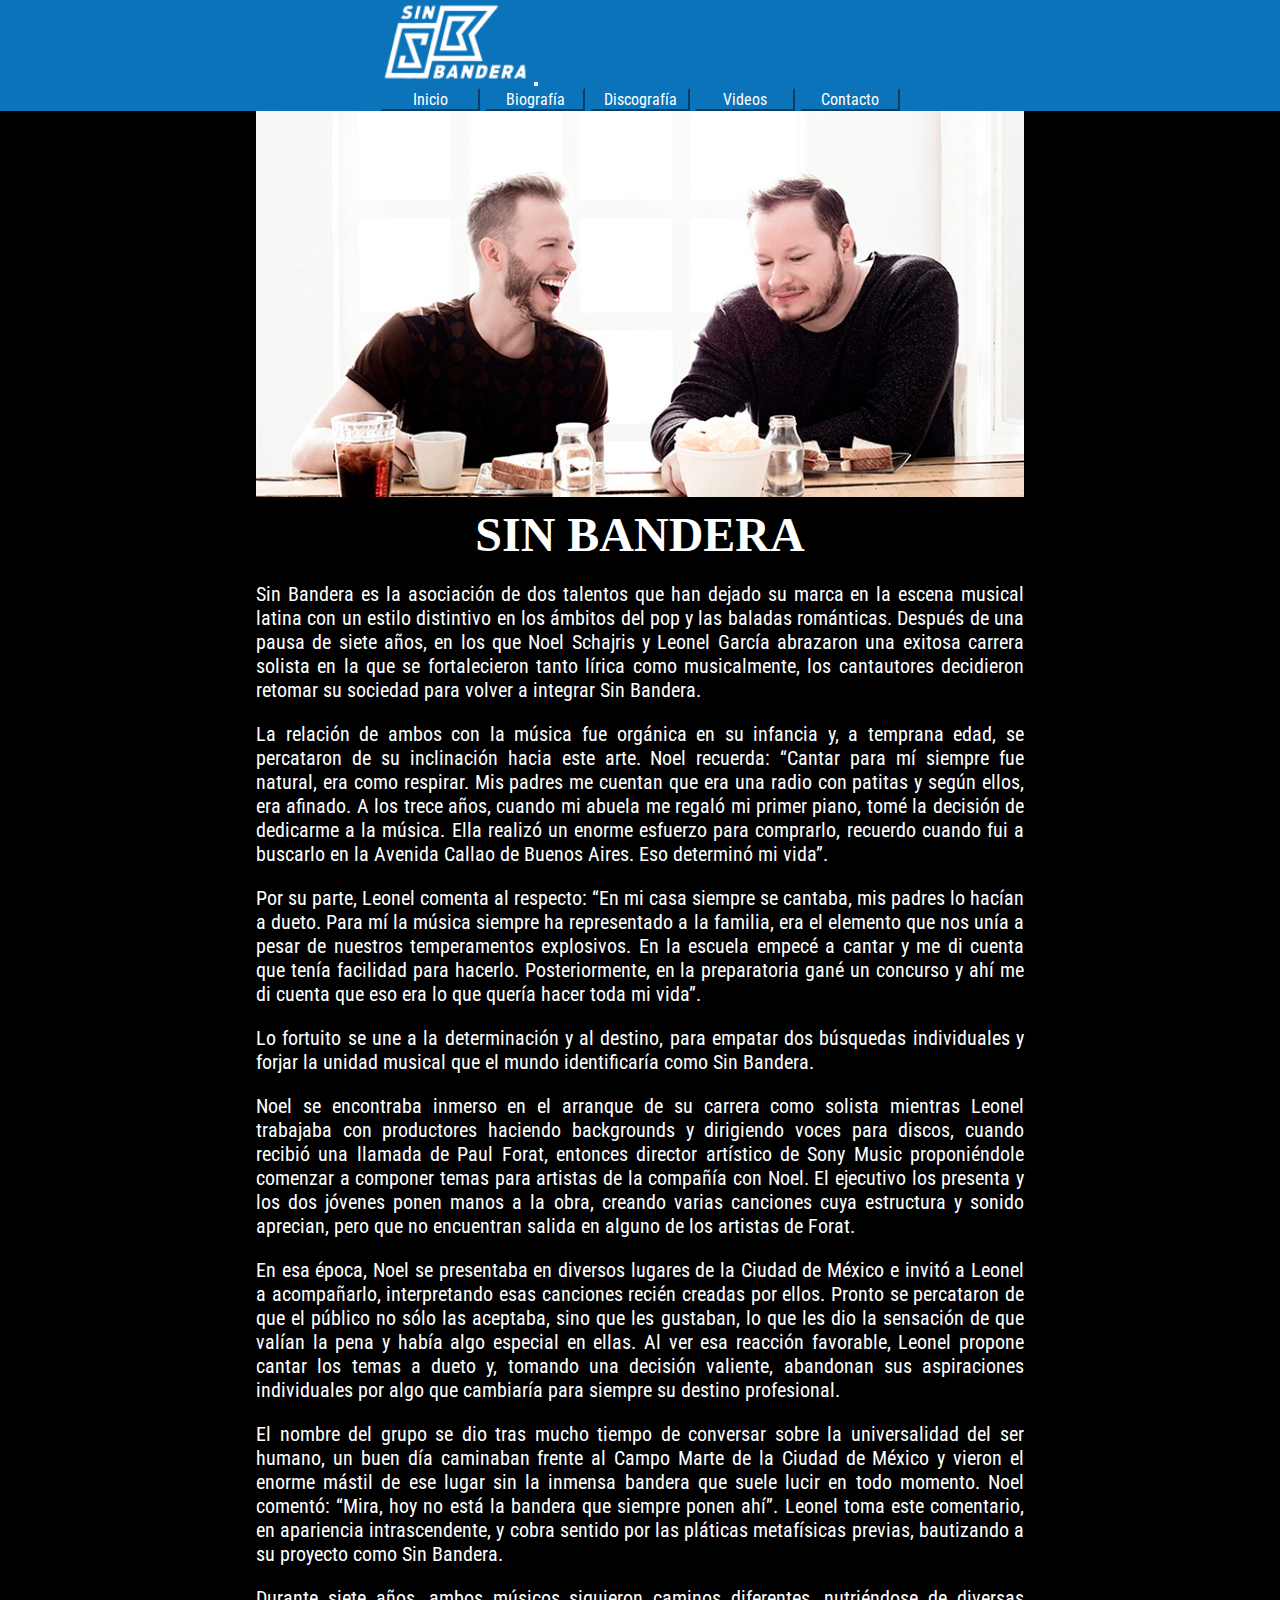
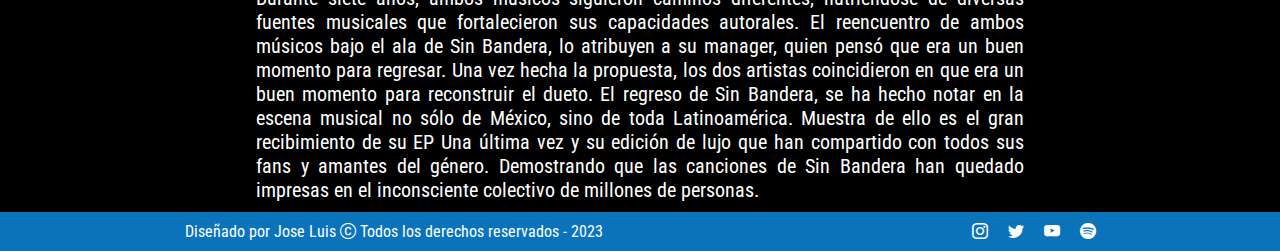
==== index.html @ a62f49ee "correccion logo" ====
<!DOCTYPE html>
<html lang="es">
<head>
    <meta charset="UTF-8">
    <meta http-equiv="X-UA-Compatible" content="IE=edge">
    <meta name="viewport" content="width=device-width, initial-scale=1.0">
    <title>Sin Bandera - Inicio</title>
    <meta name="keywords" content="sin bandera, musicos, duo, argentina, mexico">
    <meta name="description" content="Sin Bandera es la asociación de dos talentos que han dejado su marca en la escena musical latina con un estilo distintivo en los ámbitos del pop y las baladas románticas.">
    <link rel="shortcut icon" href="./images/logos/favicon.ico" type="image/x-icon">
    <link href="https://cdn.jsdelivr.net/npm/bootstrap@5.3.0-alpha1/dist/css/bootstrap.min.css" rel="stylesheet" integrity="sha384-GLhlTQ8iRABdZLl6O3oVMWSktQOp6b7In1Zl3/Jr59b6EGGoI1aFkw7cmDA6j6gD" crossorigin="anonymous">
    <link rel="stylesheet" href="https://cdn.jsdelivr.net/npm/bootstrap-icons@1.10.3/font/bootstrap-icons.css">
    <link rel="stylesheet" href="./css/estilos.css">
</head>
<body class="contenedor">
   
    <!-- Cabecera -->
   
    <header class="header">
        <nav class="navbar navbar-expand-md menu">
            <div class="container-fluid">
                <img class="logo" src="./images/logos/Logo-Sin-Bandera.png" alt="Sin bandera">
                <button class="navbar-toggler" type="button" data-bs-toggle="collapse" data-bs-target="#navbarSupportedContent" aria-controls="navbarSupportedContent" aria-expanded="false" aria-label="Toggle navigation">
                <span class="navbar-toggler-icon"></span>
                </button>
                <div class="collapse navbar-collapse" id="navbarSupportedContent">
                    <ul class="menu__item navbar navbar-expand-lg">
                        <li><button type="button" class="btn btn-primary btn-lg btn-menu"><a href="./index.html">Inicio</a></button></li>
                        <li><button type="button" class="btn btn-primary btn-lg btn-menu"><a href="./pages/biografia.html">Biografía</a></button></li>
                        <li><button type="button" class="btn btn-primary btn-lg btn-menu"><a href="./pages/discografia.html">Discografía</a></button></li>
                        <li><button type="button" class="btn btn-primary btn-lg btn-menu"><a href="./pages/videos.html">Videos</a></button></li>
                        <li><button type="button" class="btn btn-primary btn-lg btn-menu"><a href="./pages/contacto.html">Contacto</a></button></li>
                    </ul>
                </div>
            </div>
        </nav>  
    </header>

    <!-- Cuerpo principal -->
   
    <main class="main">
        <section class="principal">
            <div class="principal__items">
                <img class="principal__img" src="./images/img-principal.jpeg" alt="Sin bandera, integrantes">
                <h2 class="principal__titulo">SIN BANDERA</h2>
                <p class="principal__parrafo">Sin Bandera es la asociación de dos talentos que han dejado su marca en la escena musical latina con un estilo distintivo en los ámbitos del pop y las baladas románticas. Después de una pausa de siete años, en los que Noel Schajris y Leonel García abrazaron una exitosa carrera solista en la que se fortalecieron tanto lírica como musicalmente, los cantautores decidieron retomar su sociedad para volver a integrar Sin Bandera.</p>
                
                <p class="principal__parrafo"> La relación de ambos con la música fue orgánica en su infancia y, a temprana edad, se percataron de su inclinación hacia este arte. Noel recuerda: “Cantar para mí siempre fue natural, era como respirar. Mis padres me cuentan que era una radio con patitas y según ellos, era afinado. A los trece años, cuando mi abuela me regaló mi primer piano, tomé la decisión de dedicarme a la música. Ella realizó un enorme esfuerzo para comprarlo, recuerdo cuando fui a buscarlo en la Avenida Callao de Buenos Aires. Eso determinó mi vida”.</p>
                            
                <p class="principal__parrafo">Por su parte, Leonel comenta al respecto: “En mi casa siempre se cantaba, mis padres lo hacían a dueto. Para mí la música siempre ha representado a la familia, era el elemento que nos unía a pesar de nuestros temperamentos explosivos. En la escuela empecé a cantar y me di cuenta que tenía facilidad para hacerlo. Posteriormente, en la preparatoria gané un concurso y ahí me di cuenta que eso era lo que quería hacer toda mi vida”.</p>
        
                <p class="principal__parrafo">Lo fortuito se une a la determinación y al destino, para empatar dos búsquedas individuales y forjar la unidad musical que el mundo identificaría como Sin Bandera.</p>
                            
                <p class="principal__parrafo">Noel se encontraba inmerso en el arranque de su carrera como solista mientras Leonel trabajaba con productores haciendo backgrounds y dirigiendo voces para discos, cuando recibió una llamada de Paul Forat, entonces director artístico de Sony Music proponiéndole comenzar a componer temas para artistas de la compañía con Noel. El ejecutivo los presenta y los dos jóvenes ponen manos a la obra, creando varias canciones cuya estructura y sonido aprecian, pero que no encuentran salida en alguno de los artistas de Forat.</p>
                            
                <p class="principal__parrafo">En esa época, Noel se presentaba en diversos lugares de la Ciudad de México e invitó a Leonel a acompañarlo, interpretando esas canciones recién creadas por ellos. Pronto se percataron de que el público no sólo las aceptaba, sino que les gustaban, lo que les dio la sensación de que valían la pena y había algo especial en ellas. Al ver esa reacción favorable, Leonel propone cantar los temas a dueto y, tomando una decisión valiente, abandonan sus aspiraciones individuales por algo que cambiaría para siempre su destino profesional.</p>
        
                <p class="principal__parrafo">El nombre del grupo se dio tras mucho tiempo de conversar sobre la universalidad del ser humano, un buen día caminaban frente al Campo Marte de la Ciudad de México y vieron el enorme mástil de ese lugar sin la inmensa bandera que suele lucir en todo momento. Noel comentó: “Mira, hoy no está la bandera que siempre ponen ahí”. Leonel toma este comentario, en apariencia intrascendente, y cobra sentido por las pláticas metafísicas previas, bautizando a su proyecto como Sin Bandera.</p>
                            
                <p class="principal__parrafo">Durante siete años, ambos músicos siguieron caminos diferentes, nutriéndose de diversas fuentes musicales que fortalecieron sus capacidades autorales. El reencuentro de ambos músicos bajo el ala de Sin Bandera, lo atribuyen a su manager, quien pensó que era un buen momento para regresar. Una vez hecha la propuesta, los dos artistas coincidieron en que era un buen momento para reconstruir el dueto. El regreso de Sin Bandera, se ha hecho notar en la escena musical no sólo de México, sino de toda Latinoamérica. Muestra de ello es el gran recibimiento de su EP Una última vez y su edición de lujo que han compartido con todos sus fans y amantes del género. Demostrando que las canciones de Sin Bandera han quedado impresas en el inconsciente colectivo de millones de personas.</p>
            </div>
        </section>
    </main>

    <!-- pie de pagina -->
    
    <footer class="footer">
        <div class="footer__items">
            <p>Diseñado por Jose Luis <i class="bi bi-c-circle" alt="copyright"></i> Todos los derechos reservados - 2023</p>
            <ul class="footer__item">
                <li><a href="https://www.instagram.com/sinbandera/" alt="instagram" target="_blank"><i class="bi bi-instagram"></i></a></li>
                <li><a href="https://twitter.com/sinbandera" alt="twitter" target="_blank"><i class="bi bi-twitter"></i></a></li>
                <li><a href="https://www.youtube.com/user/SinbanderaVEVO" alt="youtube" target="_blank"><i class="bi bi-youtube"></i></a></li>
                <li><a href="https://open.spotify.com/artist/7xeM7V59cA1X8GKyKKQV87?si=MMqdTBxHQ06nPavJhLXa-A" alt="spotify" target="_blank"><i class="bi bi-spotify"></i></a></li>
            </ul>
        </div>
    </footer>
    <script src="https://cdn.jsdelivr.net/npm/bootstrap@5.3.0-alpha1/dist/js/bootstrap.bundle.min.js" integrity="sha384-w76AqPfDkMBDXo30jS1Sgez6pr3x5MlQ1ZAGC+nuZB+EYdgRZgiwxhTBTkF7CXvN" crossorigin="anonymous"></script>
</body>
</html>
---- css/estilos.css ----
@import url("https://fonts.googleapis.com/css2?family=Roboto+Condensed:ital,wght@0,300;0,400;0,700;1,300;1,400;1,700&display=swap");
* {
  margin: 0;
  padding: 0;
  box-sizing: border-box;
  font-family: "Roboto Condensed", sans-serif;
}

.contenedor {
  background-color: black;
  color: white;
  height: 100vh;
  display: grid;
  grid-template-columns: repeat(8, 1fr);
  grid-template-areas: "header     header  header  header  header      header  header  header" "main       main    main    main    main        main    main    main" "footer     footer  footer  footer  footer      footer  footer  footer";
}

.header {
  grid-area: header;
  position: sticky;
  top: 0;
}

.main {
  grid-area: main;
  width: 100%;
}

.footer {
  grid-area: footer;
}

.menu {
  width: 100%;
  background-color: rgb(10, 115, 186);
  display: flex;
  justify-content: space-around;
  align-items: center;
  align-content: center;
}
.menu__item {
  display: flex;
  flex-wrap: wrap;
  list-style-type: none;
  gap: 5px;
}
.menu__item a {
  text-decoration: none;
  color: white;
}

.logo {
  width: 150px;
  height: auto;
  background-color: rgb(10, 115, 186);
}

ul {
  margin: 0;
  padding: 0;
}

.btn-menu {
  width: 100px;
  height: auto;
  font-size: 1rem;
  background-color: rgb(10, 115, 186);
  border-color: rgb(10, 115, 186);
}

.navbar-collapse {
  flex-grow: 0;
}

.principal {
  background-color: black;
  display: flex;
  flex-direction: column;
  gap: 10px;
  justify-content: space-between;
}
.principal____items {
  display: flex;
  flex-direction: column;
  color: white;
  padding: 20px;
  justify-content: center;
  align-content: center;
}
.principal__img {
  width: 60%;
  height: auto;
  margin: auto;
  display: flex;
  justify-content: center;
}
.principal__titulo {
  text-align: center;
  font-family: Roboto;
  font-size: 3rem;
  font-weight: 700;
  padding: 10px 0;
}
.principal__subtitulo {
  text-align: center;
  font-family: Roboto;
  font-size: 2rem;
}
.principal__parrafo {
  display: flex;
  flex-direction: column;
  padding: 10px 0px;
  width: 60%;
  margin: auto;
  text-align: justify;
  font-size: 20px;
}

.biografia {
  display: flex;
}

.discos {
  background-color: black;
  color: white;
  display: flex;
  flex-wrap: wrap;
  justify-content: center;
}

.disco__item {
  display: flex;
  flex-direction: column;
  padding: 15px;
  width: 30%;
}
.disco__item .disco__titulo {
  text-align: center;
  font-size: 2rem;
}
.disco__item .disco__img {
  width: 100%;
}
.disco__item .disco__img:hover {
  transform: scale(1.05);
  transition: transform 0.2s;
}
.disco__item p {
  padding: 15px;
  text-align: justify;
}

.form {
  width: 500px;
  margin: 50px auto;
  display: flex;
  flex-direction: column;
}

.col-auto {
  display: flex;
  justify-content: end;
}

.footer__items {
  background-color: rgb(10, 115, 186);
  color: white;
  display: flex;
  flex-wrap: wrap;
  justify-content: space-around;
  align-items: center;
}
.footer__items p {
  margin: 0;
  padding: 10px 0px;
}
.footer__items .footer__item {
  display: flex;
  flex-wrap: wrap;
  list-style-type: none;
  gap: 20px;
}
.footer__items .footer__item a {
  text-decoration: none;
  color: white;
}

@media screen and (max-width: 1200px) {
  .principal__titulo {
    font-size: 3rem;
  }
  .principal__parrafo {
    font-size: 16px;
    width: 65%;
    margin: auto;
  }
  .principal__img {
    width: 65%;
    margin-top: 30px;
  }
}
@media screen and (max-width: 768px) {
  .principal__titulo {
    font-size: 2rem;
  }
  .principal__parrafo {
    font-size: 16px;
    width: 80%;
    margin: auto;
  }
  .principal__img {
    width: 80%;
    margin-top: 30px;
  }
  .disco__item {
    width: 45%;
    padding: 10px;
  }
  .menu {
    padding: 20px 20px;
  }
  .form {
    width: 400px;
  }
}
@media screen and (max-width: 480px) {
  .principal__titulo {
    font-size: 1.5rem;
  }
  .principal__parrafo {
    font-size: 16px;
    width: 90%;
    margin: auto;
    align-items: center;
  }
  .principal__items {
    text-align: center;
    padding: 10px;
  }
  .principal__img {
    width: 90%;
    margin-top: 30px;
  }
  .disco__item {
    width: 85%;
    padding: 10px;
  }
  .menu {
    justify-content: space-around;
    align-content: center;
    padding: 20px 20px;
  }
  .form {
    width: 300px;
  }
  .footer__items {
    text-align: center;
    padding: 20px;
  }
}/*# sourceMappingURL=estilos.css.map */
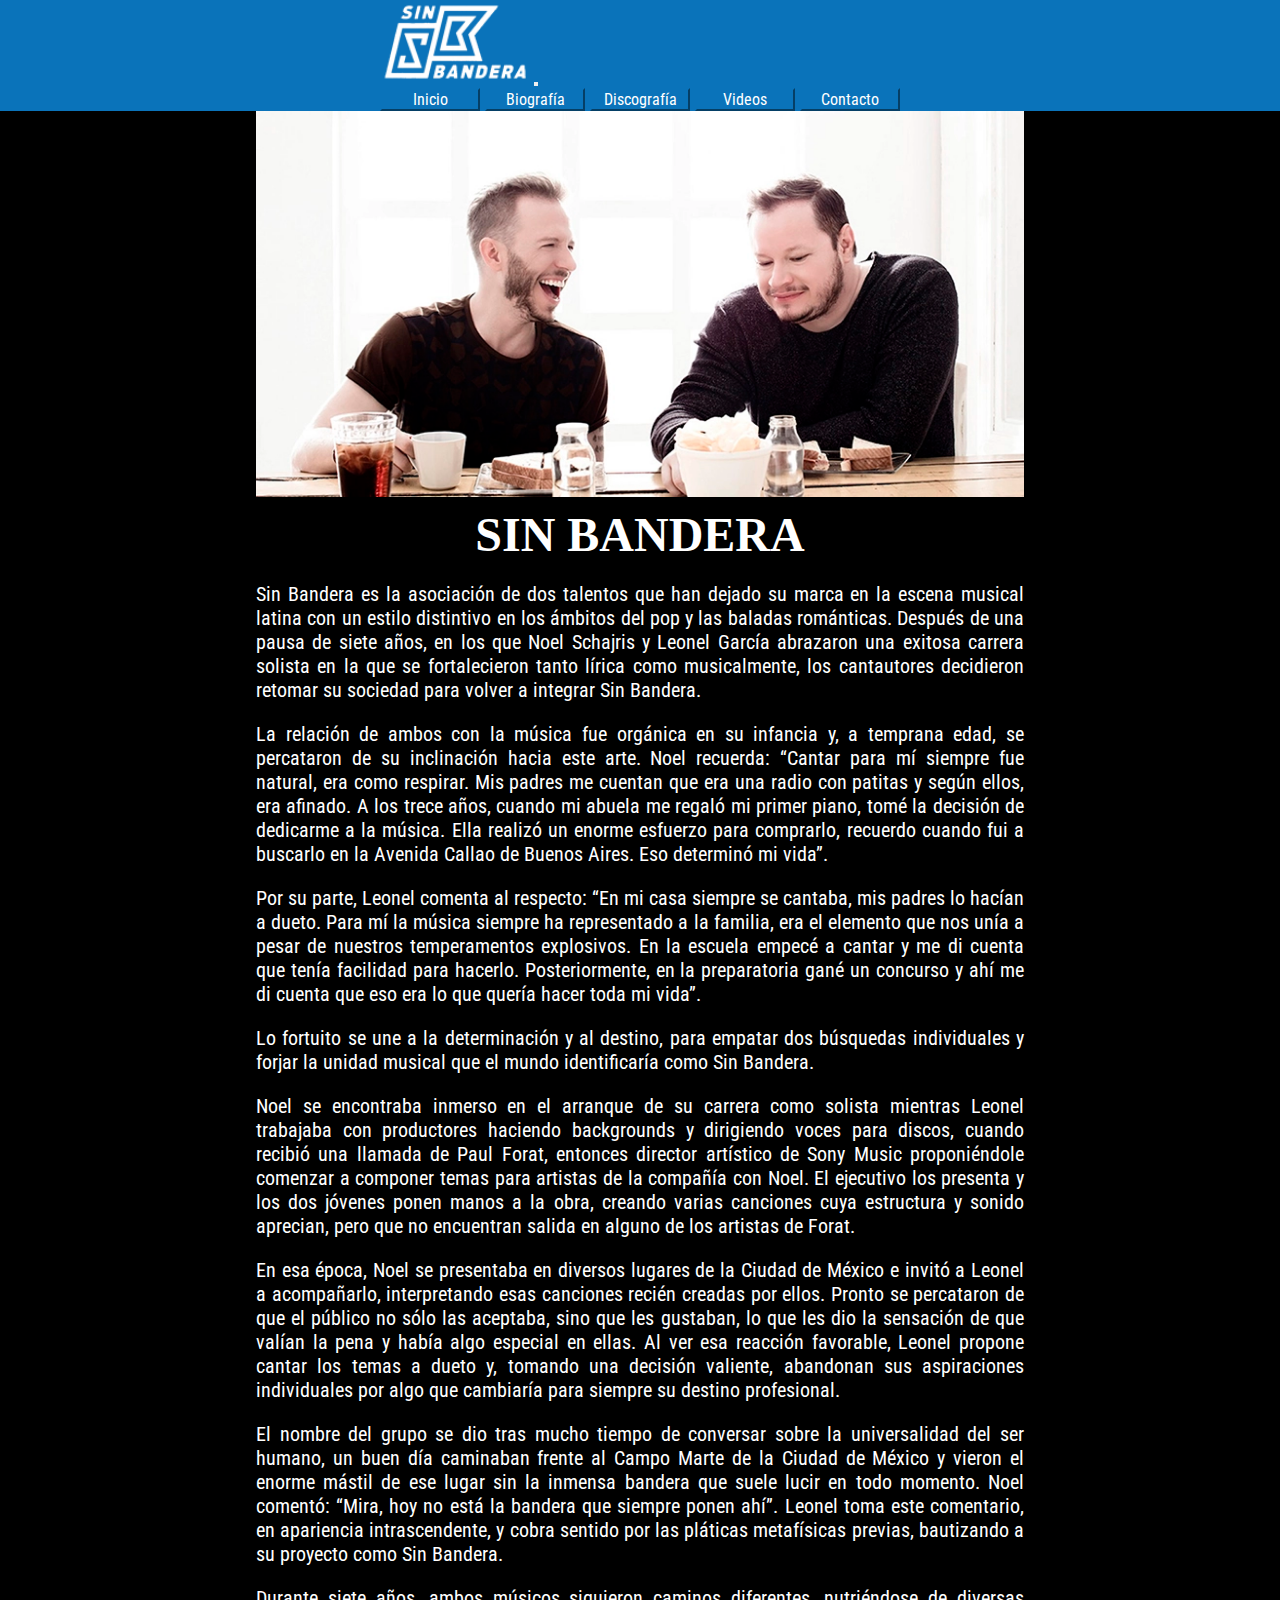
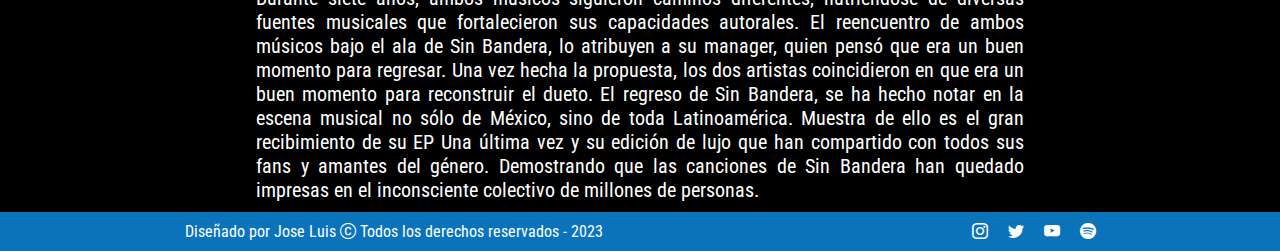
==== commit 81ed61a3: "cambio de formato imagenes" ====
--- a/index.html
+++ b/index.html
@@ -19,12 +19,12 @@
     <header class="header">
         <nav class="navbar navbar-expand-md menu">
             <div class="container-fluid">
-                <img class="logo" src="./images/logos/Logo-Sin-Bandera.png" alt="Sin bandera">
+                <img class="logo rotate-vert-center" src="./images/logos/Logo-Sin-Bandera.webp" alt="Sin bandera">
                 <button class="navbar-toggler" type="button" data-bs-toggle="collapse" data-bs-target="#navbarSupportedContent" aria-controls="navbarSupportedContent" aria-expanded="false" aria-label="Toggle navigation">
                 <span class="navbar-toggler-icon"></span>
                 </button>
                 <div class="collapse navbar-collapse" id="navbarSupportedContent">
-                    <ul class="menu__item navbar navbar-expand-lg">
+                    <ul class="menu__item navbar navbar-expand-md navbar-nav">
                         <li><button type="button" class="btn btn-primary btn-lg btn-menu"><a href="./index.html">Inicio</a></button></li>
                         <li><button type="button" class="btn btn-primary btn-lg btn-menu"><a href="./pages/biografia.html">Biografía</a></button></li>
                         <li><button type="button" class="btn btn-primary btn-lg btn-menu"><a href="./pages/discografia.html">Discografía</a></button></li>
@@ -41,7 +41,7 @@
     <main class="main">
         <section class="principal">
             <div class="principal__items">
-                <img class="principal__img" src="./images/img-principal.jpeg" alt="Sin bandera, integrantes">
+                <img class="principal__img" src="./images/img-principal.webp" alt="Sin bandera, integrantes">
                 <h2 class="principal__titulo">SIN BANDERA</h2>
                 <p class="principal__parrafo">Sin Bandera es la asociación de dos talentos que han dejado su marca en la escena musical latina con un estilo distintivo en los ámbitos del pop y las baladas románticas. Después de una pausa de siete años, en los que Noel Schajris y Leonel García abrazaron una exitosa carrera solista en la que se fortalecieron tanto lírica como musicalmente, los cantautores decidieron retomar su sociedad para volver a integrar Sin Bandera.</p>
                 
--- a/css/estilos.css
+++ b/css/estilos.css
@@ -53,6 +53,7 @@
   width: 150px;
   height: auto;
   background-color: rgb(10, 115, 186);
+  animation: rotate-vert-center;
 }
 
 ul {
@@ -257,4 +258,16 @@
     text-align: center;
     padding: 20px;
   }
+}
+.rotate-vert-center {
+  animation: rotate-vert-center 5000ms cubic-bezier(0.455, 0.03, 0.515, 0.955) 3s infinite both;
+}
+
+@keyframes rotate-vert-center {
+  0% {
+    transform: rotateY(0);
+  }
+  100% {
+    transform: rotateY(360deg);
+  }
 }/*# sourceMappingURL=estilos.css.map */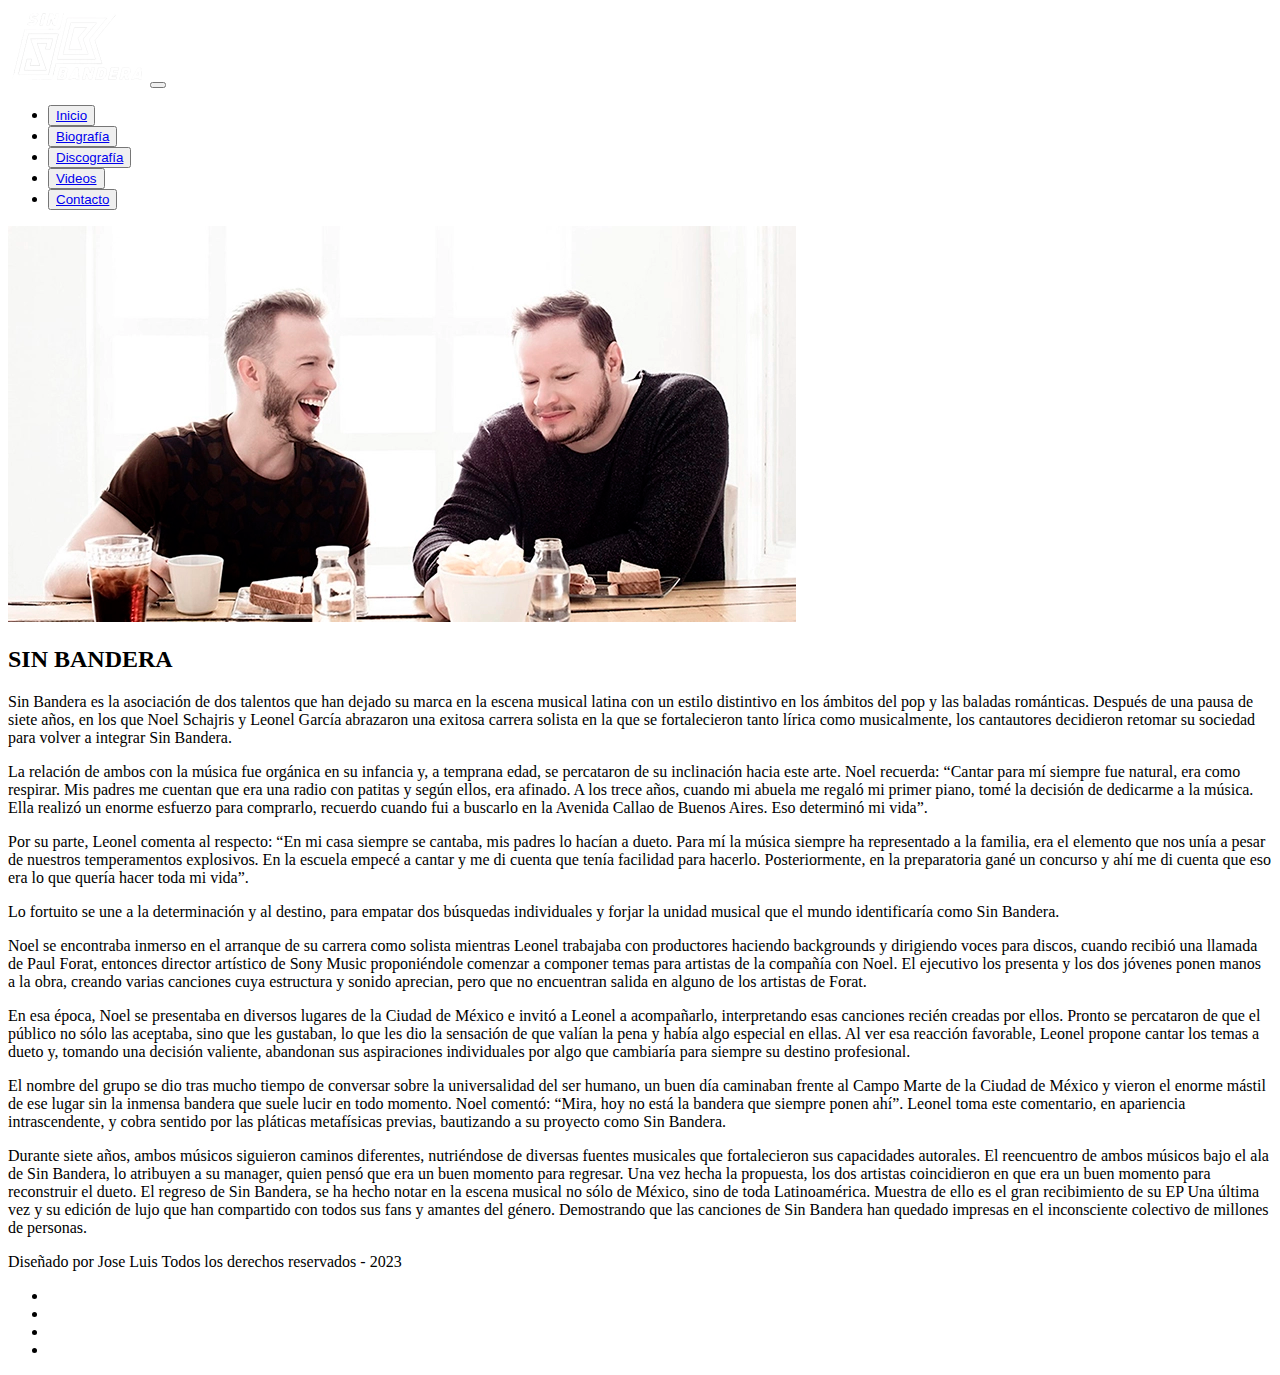
==== commit ec92e710: "Correccion performance css" ====
--- a/index.html
+++ b/index.html
@@ -8,9 +8,9 @@
     <meta name="keywords" content="sin bandera, musicos, duo, argentina, mexico">
     <meta name="description" content="Sin Bandera es la asociación de dos talentos que han dejado su marca en la escena musical latina con un estilo distintivo en los ámbitos del pop y las baladas románticas.">
     <link rel="shortcut icon" href="./images/logos/favicon.ico" type="image/x-icon">
-    <link href="https://cdn.jsdelivr.net/npm/bootstrap@5.3.0-alpha1/dist/css/bootstrap.min.css" rel="stylesheet" integrity="sha384-GLhlTQ8iRABdZLl6O3oVMWSktQOp6b7In1Zl3/Jr59b6EGGoI1aFkw7cmDA6j6gD" crossorigin="anonymous">
-    <link rel="stylesheet" href="https://cdn.jsdelivr.net/npm/bootstrap-icons@1.10.3/font/bootstrap-icons.css">
-    <link rel="stylesheet" href="./css/estilos.css">
+    <link href="https://cdn.jsdelivr.net/npm/bootstrap@5.3.0-alpha1/dist/css/bootstrap.min.css" rel="preload" integrity="sha384-GLhlTQ8iRABdZLl6O3oVMWSktQOp6b7In1Zl3/Jr59b6EGGoI1aFkw7cmDA6j6gD" crossorigin="anonymous">
+    <link rel="preload" href="https://cdn.jsdelivr.net/npm/bootstrap-icons@1.10.3/font/bootstrap-icons.css">
+    <link rel="preload" href="./css/estilos.css">
 </head>
 <body class="contenedor">
    
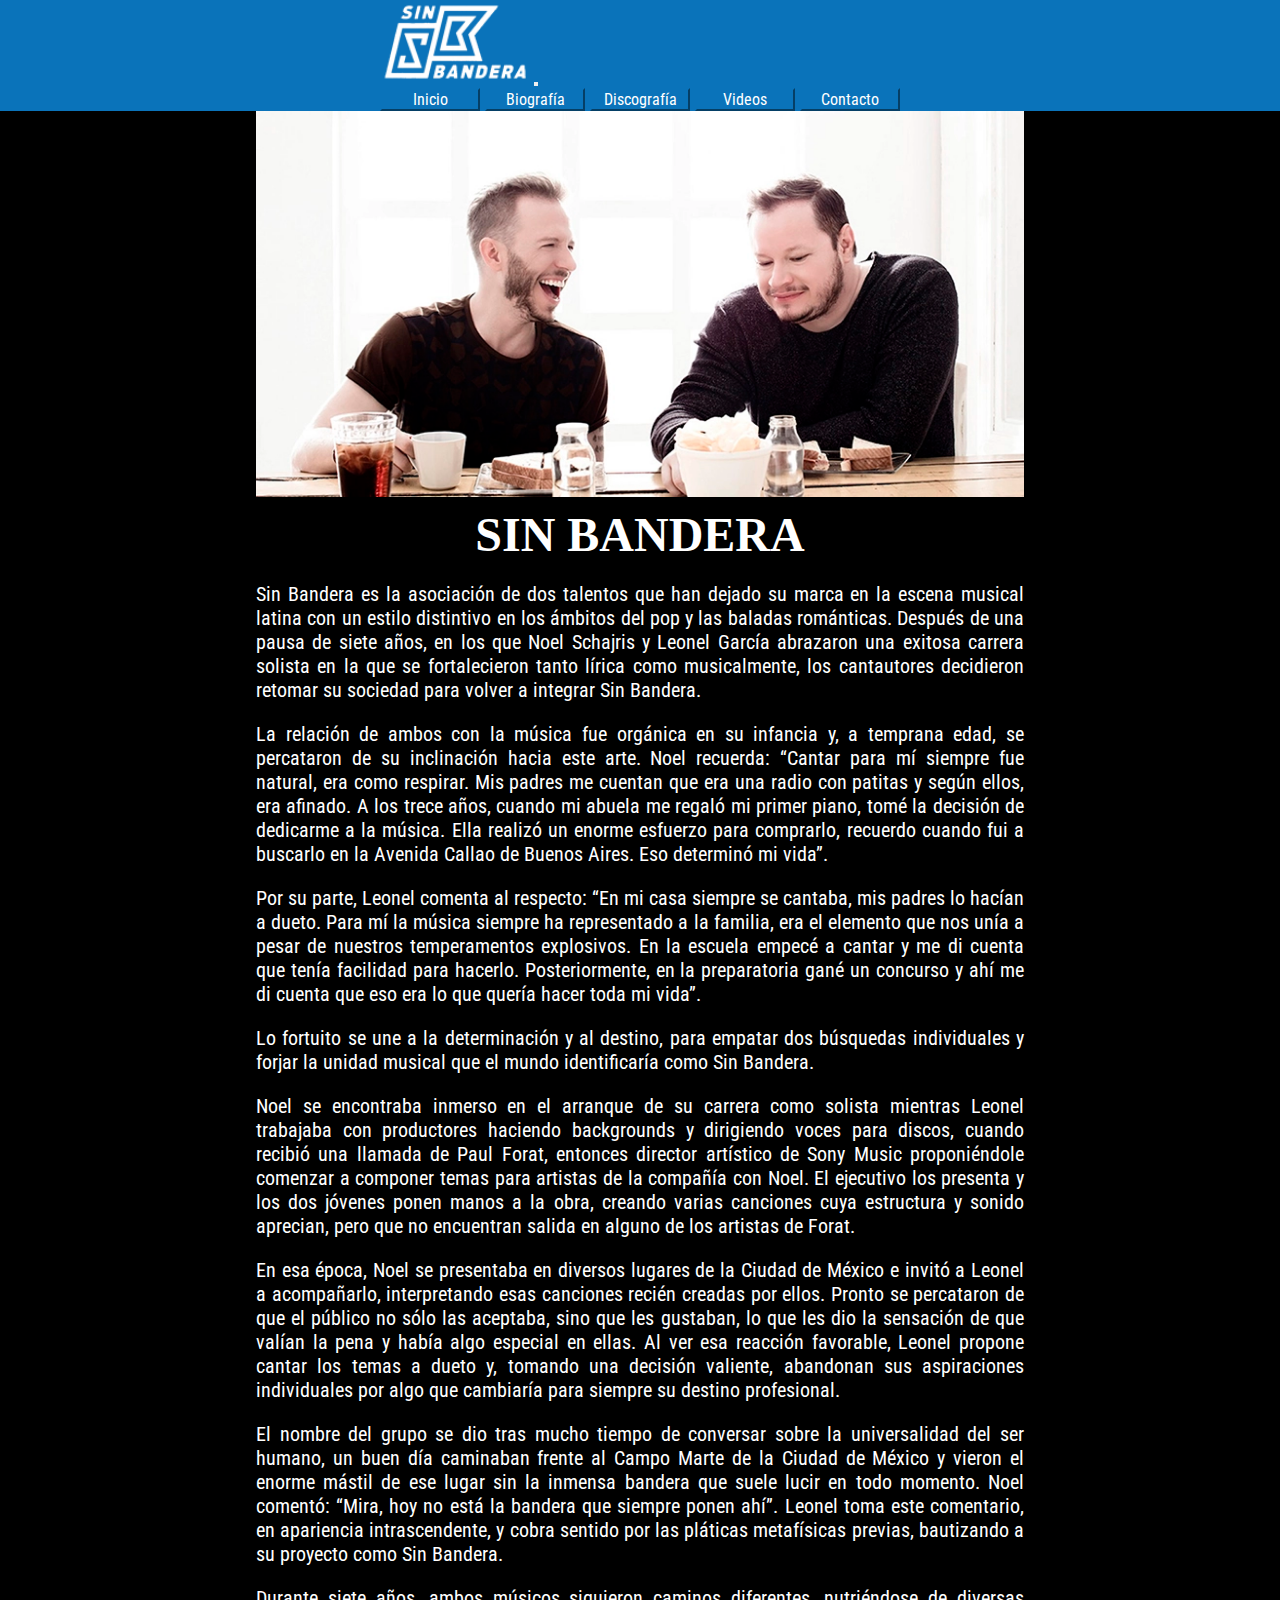
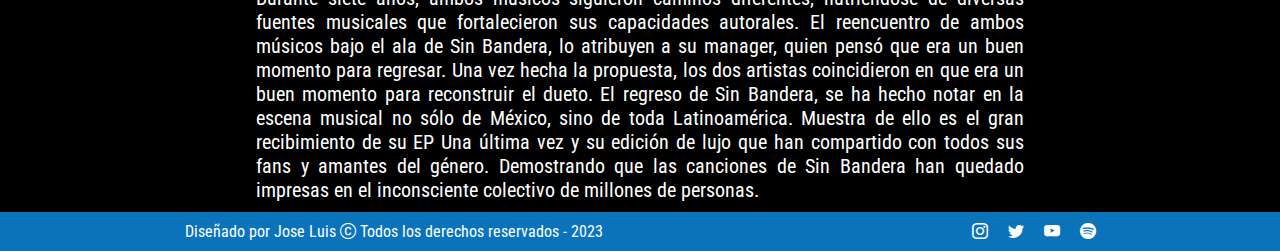
==== commit 4375b074: "arreglo etiqueta link" ====
--- a/index.html
+++ b/index.html
@@ -8,9 +8,9 @@
     <meta name="keywords" content="sin bandera, musicos, duo, argentina, mexico">
     <meta name="description" content="Sin Bandera es la asociación de dos talentos que han dejado su marca en la escena musical latina con un estilo distintivo en los ámbitos del pop y las baladas románticas.">
     <link rel="shortcut icon" href="./images/logos/favicon.ico" type="image/x-icon">
-    <link href="https://cdn.jsdelivr.net/npm/bootstrap@5.3.0-alpha1/dist/css/bootstrap.min.css" rel="preload" integrity="sha384-GLhlTQ8iRABdZLl6O3oVMWSktQOp6b7In1Zl3/Jr59b6EGGoI1aFkw7cmDA6j6gD" crossorigin="anonymous">
-    <link rel="preload" href="https://cdn.jsdelivr.net/npm/bootstrap-icons@1.10.3/font/bootstrap-icons.css">
-    <link rel="preload" href="./css/estilos.css">
+    <link href="https://cdn.jsdelivr.net/npm/bootstrap@5.3.0-alpha1/dist/css/bootstrap.min.css" rel="stylesheet" integrity="sha384-GLhlTQ8iRABdZLl6O3oVMWSktQOp6b7In1Zl3/Jr59b6EGGoI1aFkw7cmDA6j6gD" crossorigin="anonymous">
+    <link rel="stylesheet" href="https://cdn.jsdelivr.net/npm/bootstrap-icons@1.10.3/font/bootstrap-icons.css">
+    <link rel="stylesheet" href="./css/estilos.css">
 </head>
 <body class="contenedor">
    
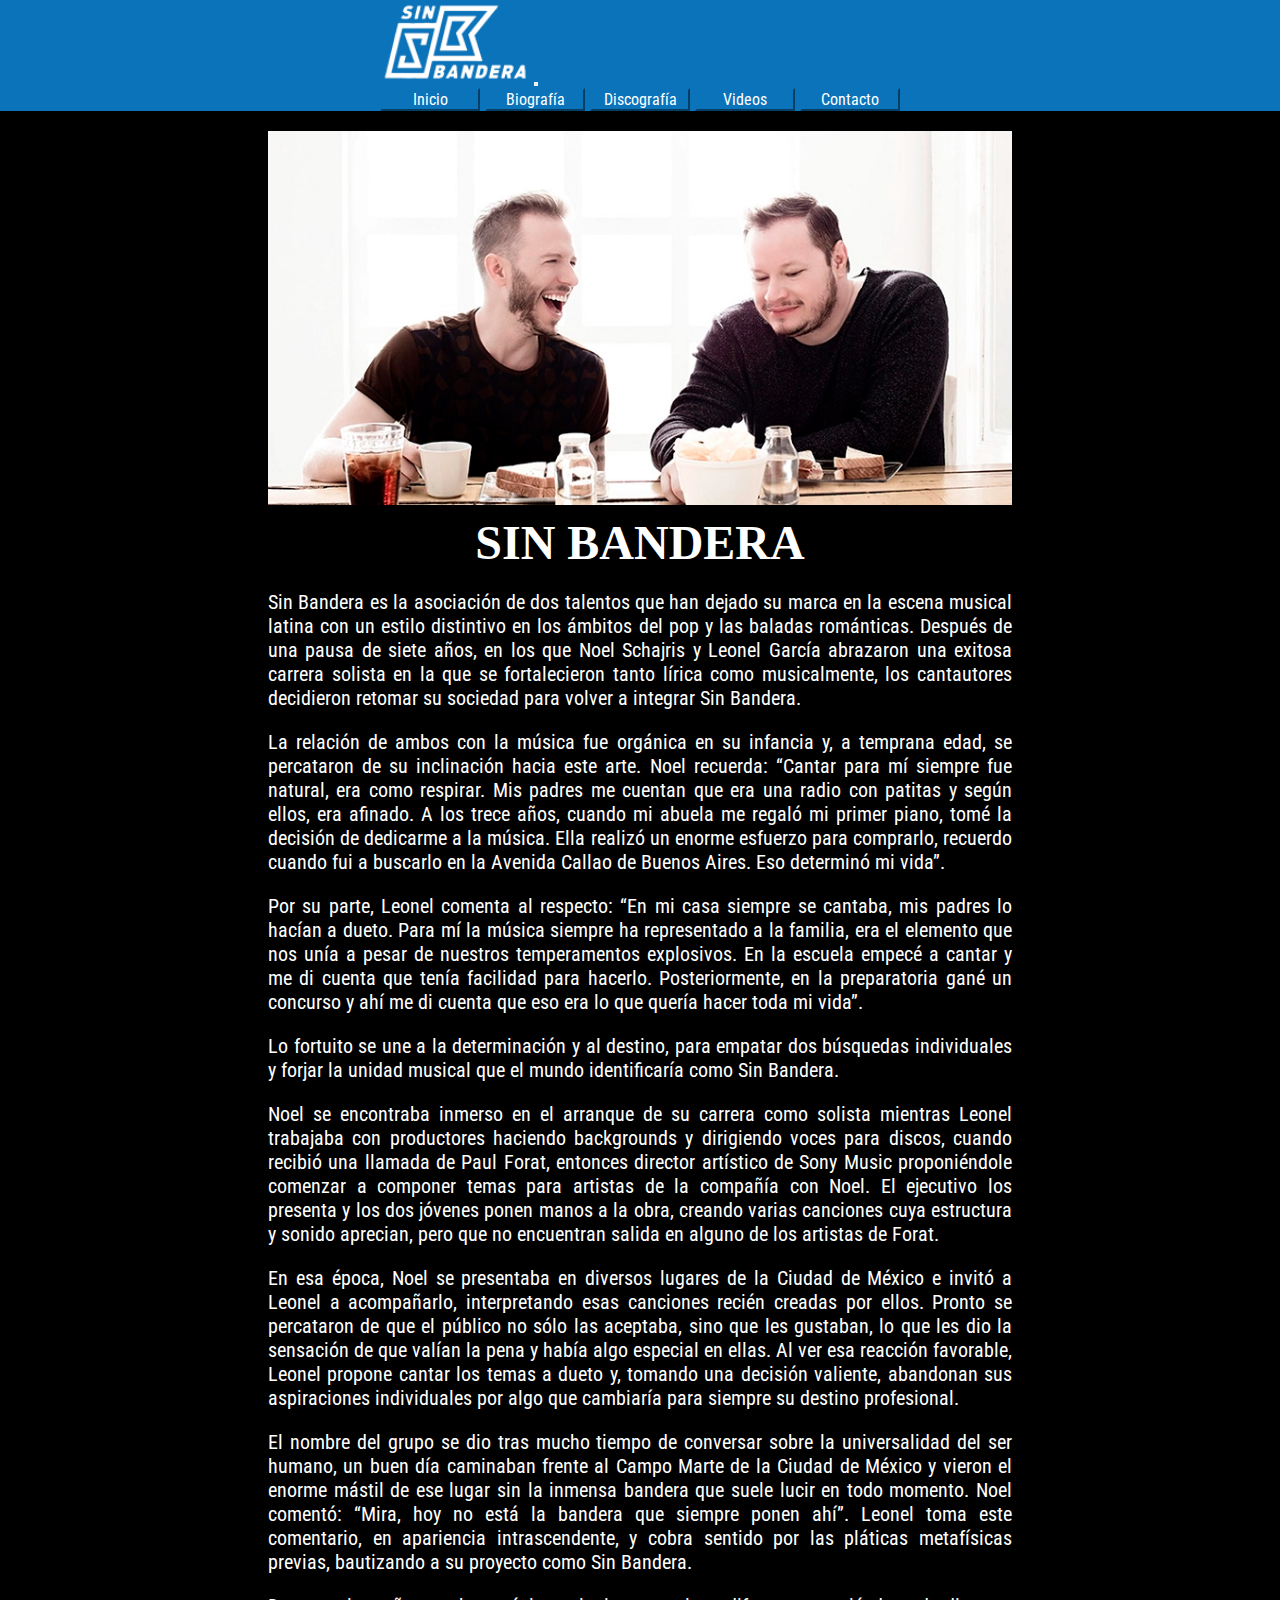
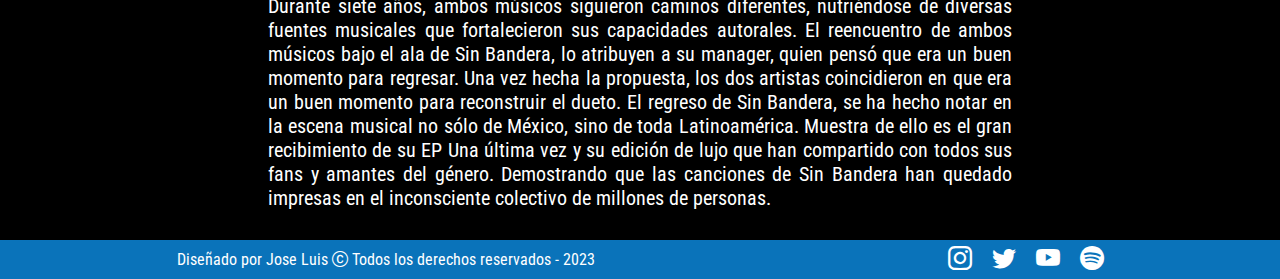
==== commit 0c12a7d5: "agregado link a logo, modificada pagina de contacto y modificados link de rrss" ====
--- a/index.html
+++ b/index.html
@@ -19,13 +19,13 @@
     <header class="header">
         <nav class="navbar navbar-expand-md menu">
             <div class="container-fluid">
-                <img class="logo rotate-vert-center" src="./images/logos/Logo-Sin-Bandera.webp" alt="Sin bandera">
+                <img class="logo rotate-vert-center" src="./images/logos/Logo-Sin-Bandera.webp" alt="Sin bandera"><a href="./index.html"></a>
                 <button class="navbar-toggler" type="button" data-bs-toggle="collapse" data-bs-target="#navbarSupportedContent" aria-controls="navbarSupportedContent" aria-expanded="false" aria-label="Toggle navigation">
                 <span class="navbar-toggler-icon"></span>
                 </button>
                 <div class="collapse navbar-collapse" id="navbarSupportedContent">
                     <ul class="menu__item navbar navbar-expand-md navbar-nav">
-                        <li><button type="button" class="btn btn-primary btn-lg btn-menu"><a href="./index.html">Inicio</a></button></li>
+                        <li><button type="button" class="btn btn-primary btn-lg btn-menu active"><a href="./index.html">Inicio</a></button></li>
                         <li><button type="button" class="btn btn-primary btn-lg btn-menu"><a href="./pages/biografia.html">Biografía</a></button></li>
                         <li><button type="button" class="btn btn-primary btn-lg btn-menu"><a href="./pages/discografia.html">Discografía</a></button></li>
                         <li><button type="button" class="btn btn-primary btn-lg btn-menu"><a href="./pages/videos.html">Videos</a></button></li>
@@ -67,7 +67,7 @@
     <footer class="footer">
         <div class="footer__items">
             <p>Diseñado por Jose Luis <i class="bi bi-c-circle" alt="copyright"></i> Todos los derechos reservados - 2023</p>
-            <ul class="footer__item">
+            <ul>
                 <li><a href="https://www.instagram.com/sinbandera/" alt="instagram" target="_blank"><i class="bi bi-instagram"></i></a></li>
                 <li><a href="https://twitter.com/sinbandera" alt="twitter" target="_blank"><i class="bi bi-twitter"></i></a></li>
                 <li><a href="https://www.youtube.com/user/SinbanderaVEVO" alt="youtube" target="_blank"><i class="bi bi-youtube"></i></a></li>
--- a/css/estilos.css
+++ b/css/estilos.css
@@ -37,6 +37,7 @@
   justify-content: space-around;
   align-items: center;
   align-content: center;
+  position: sticky;
 }
 .menu__item {
   display: flex;
@@ -80,7 +81,7 @@
   gap: 10px;
   justify-content: space-between;
 }
-.principal____items {
+.principal__items {
   display: flex;
   flex-direction: column;
   color: white;
@@ -135,14 +136,14 @@
   padding: 15px;
   width: 30%;
 }
-.disco__item .disco__titulo {
+.disco__item__titulo {
   text-align: center;
   font-size: 2rem;
 }
-.disco__item .disco__img {
-  width: 100%;
-}
-.disco__item .disco__img:hover {
+.disco__item__img {
+  width: 100%;
+}
+.disco__item__img:hover {
   transform: scale(1.05);
   transition: transform 0.2s;
 }
@@ -151,8 +152,29 @@
   text-align: justify;
 }
 
+.contacto {
+  display: flex;
+  gap: 40px;
+  padding: 20px;
+  margin: 30px;
+}
+.contacto__datos {
+  display: flex;
+  flex-direction: column;
+  width: 100%;
+  height: auto;
+  padding: 15px;
+}
+.contacto h3 {
+  font-weight: 700;
+}
+.contacto p {
+  margin: 0;
+  padding: 10px;
+}
+
 .form {
-  width: 500px;
+  width: 100%;
   margin: 50px auto;
   display: flex;
   flex-direction: column;
@@ -160,7 +182,7 @@
 
 .col-auto {
   display: flex;
-  justify-content: end;
+  justify-content: flex-end;
 }
 
 .footer__items {
@@ -175,15 +197,33 @@
   margin: 0;
   padding: 10px 0px;
 }
-.footer__items .footer__item {
+.footer__items ul {
   display: flex;
   flex-wrap: wrap;
   list-style-type: none;
   gap: 20px;
 }
-.footer__items .footer__item a {
+.footer__items ul a {
   text-decoration: none;
   color: white;
+}
+.footer__items i {
+  font-size: 1.5rem;
+}
+.footer__items .bi-instagram:hover {
+  color: mediumvioletred;
+}
+.footer__items .bi-twitter:hover {
+  color: rgb(8, 154, 239);
+}
+.footer__items .bi-youtube:hover {
+  color: red;
+}
+.footer__items .bi-spotify:hover {
+  color: rgb(13, 201, 13);
+}
+.footer__items .bi-c-circle {
+  font-size: 1rem;
 }
 
 @media screen and (max-width: 1200px) {
